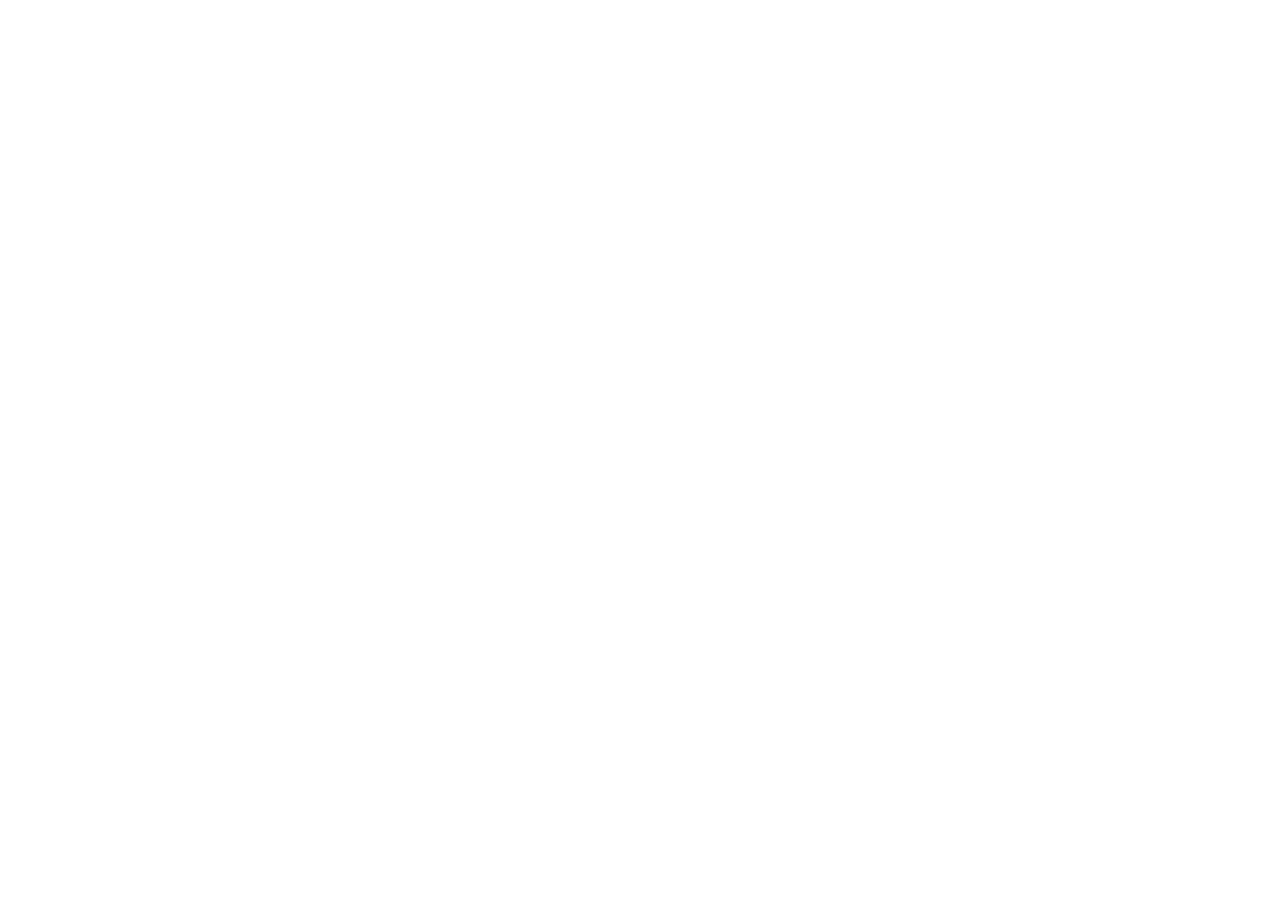
==== index.html @ 9f410d65 "Index.html" ====
<!DOCTYPE html>
<html lang="en">
  <head>
    <meta charset="UTF-8" />
    <meta http-equiv="X-UA-Compatible" content="IE=edge" />
    <meta name="viewport" content="width=device-width, initial-scale=1.0" />
    <title>WebStudio</title>
  </head>
  <body></body>
</html>
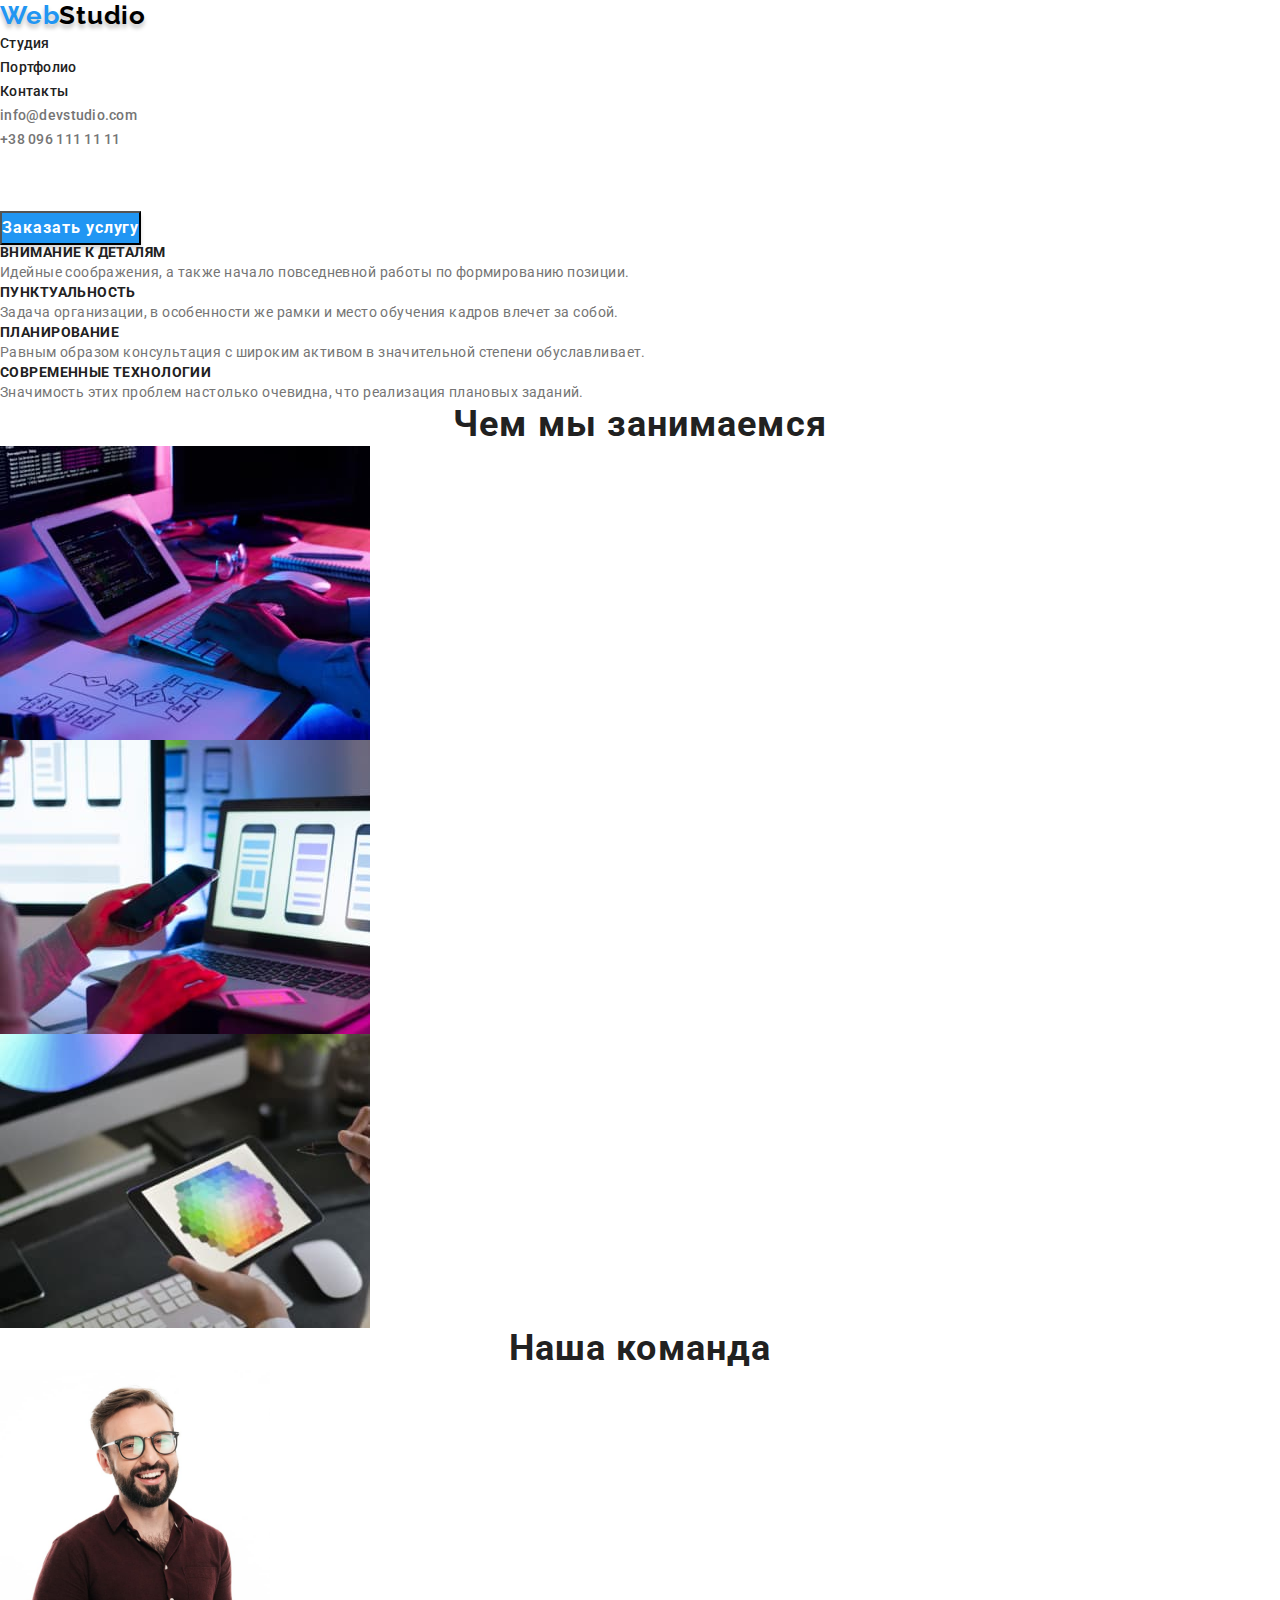
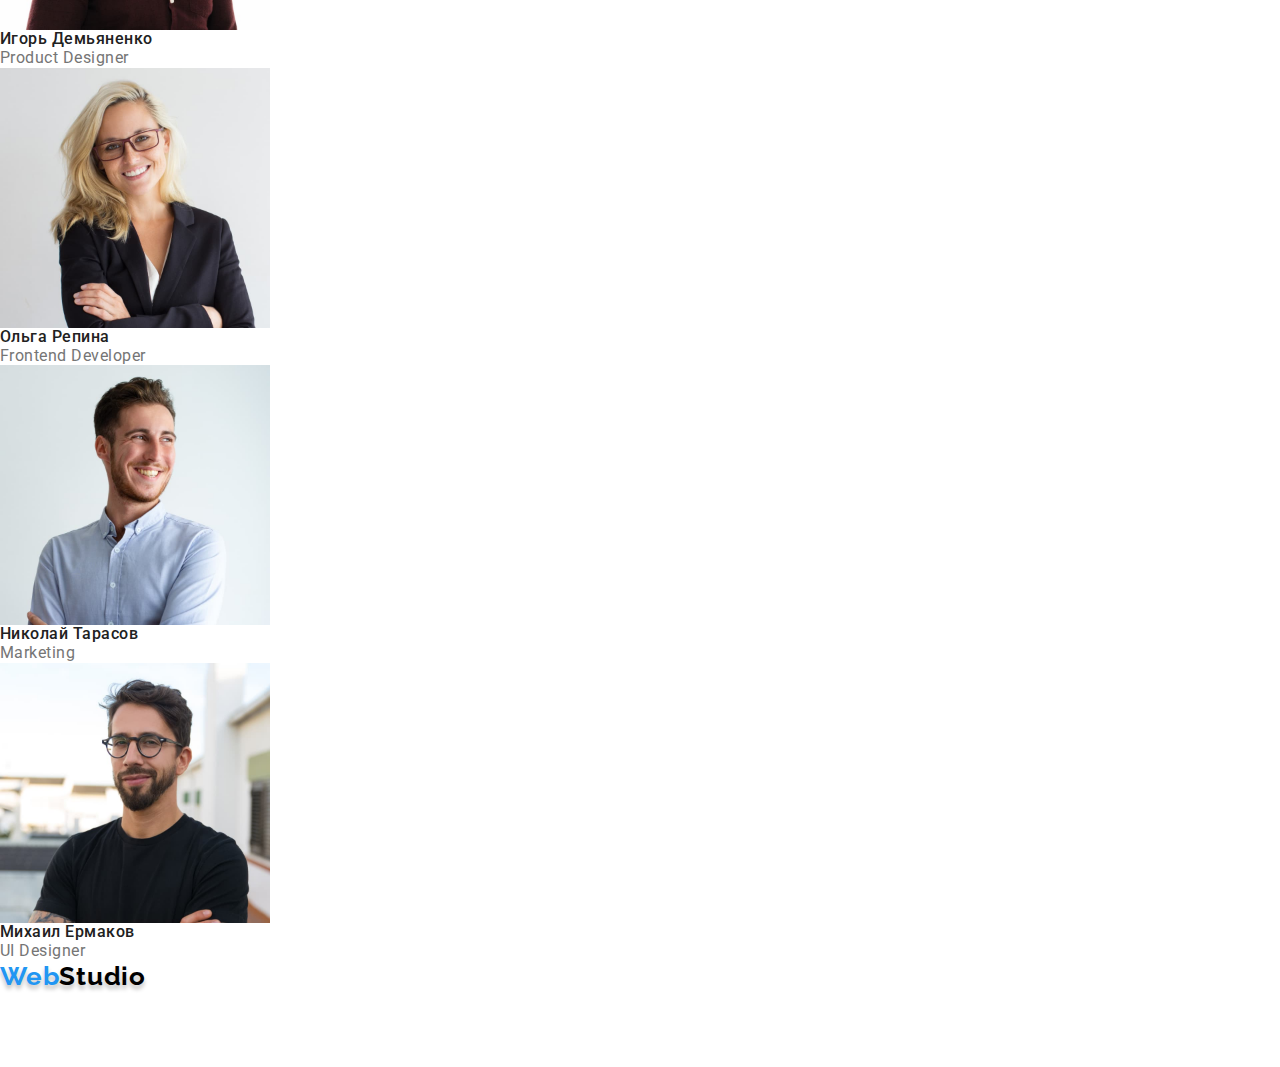
==== commit 85ae738f: "Створення portfolio" ====
--- a/index.html
+++ b/index.html
@@ -1,10 +1,206 @@
 <!DOCTYPE html>
-<html lang="en">
-  <head>
-    <meta charset="UTF-8" />
-    <meta http-equiv="X-UA-Compatible" content="IE=edge" />
-    <meta name="viewport" content="width=device-width, initial-scale=1.0" />
-    <title>WebStudio</title>
-  </head>
-  <body></body>
+<html lang="ru">
+    <head>
+        <meta charset="UTF-8" />
+        <meta http-equiv="X-UA-Compatible" content="IE=edge" />
+        <meta name="viewport" content="width=device-width, initial-scale=1.0" />
+        <title>WebStudio</title>
+        <link rel="preconnect" href="https://fonts.googleapis.com" />
+        <link rel="preconnect" href="https://fonts.gstatic.com" crossorigin />
+        <link
+            href="https://fonts.googleapis.com/css2?family=Raleway:wght@700&family=Roboto:wght@400;500;700;900&display=swap"
+            rel="stylesheet"
+        />
+        <link rel="stylesheet" href="./css/reset.css" />
+        <link rel="stylesheet" href="./css/styles.css" />
+    </head>
+    <body>
+        <!--  Header content-->
+        <header class="page-header">
+            <nav class="navigation">
+                <a class="logo" href="./index.html"
+                    >Web<span class="logo-studio">Studio</span></a
+                >
+                <ul class="menu">
+                    <li class="menu-item">
+                        <a class="menu-link" href="">Студия</a>
+                    </li>
+                    <li class="menu-item">
+                        <a class="menu-link" href="./portfolio.html"
+                            >Портфолио</a
+                        >
+                    </li>
+                    <li class="menu-item">
+                        <a class="menu-link" href="">Контакты</a>
+                    </li>
+                </ul>
+            </nav>
+            <ul class="contacts">
+                <li class="contacts-item">
+                    <a class="contacts-link" href="mailto:info@devstudio.com"
+                        >info@devstudio.com</a
+                    >
+                </li>
+                <li class="contacts-item">
+                    <a class="contacts-link" href="tel:+380961111111"
+                        >+38 096 111 11 11</a
+                    >
+                </li>
+            </ul>
+        </header>
+        <!-- Main content-->
+        <main>
+            <!-- Hero content -->
+            <section class="hero">
+                <h1 class="hero-title">
+                    Эффективные решения для вашего бизнеса
+                </h1>
+                <button class="hero-button btn" type="button">
+                    Заказать услугу
+                </button>
+            </section>
+            <!-- Feature content  -->
+            <section class="section">
+                <h2 class="visually-hidden">Особенности</h2>
+                <ul class="feature-list">
+                    <li class="feature-item">
+                        <h3 class="feauture-title">Внимание к деталям</h3>
+                        <p class="feature-text">
+                            Идейные соображения, а также начало повседневной
+                            работы по формированию позиции.
+                        </p>
+                    </li>
+                    <li class="feature-item">
+                        <h3 class="feauture-title">Пунктуальность</h3>
+                        <p class="feature-text">
+                            Задача организации, в особенности же рамки и место
+                            обучения кадров влечет за собой.
+                        </p>
+                    </li>
+                    <li class="feature-item">
+                        <h3 class="feauture-title">Планирование</h3>
+                        <p class="feature-text">
+                            Равным образом консультация с широким активом в
+                            значительной степени обуславливает.
+                        </p>
+                    </li>
+                    <li class="feature-item">
+                        <h3 class="feauture-title">Современные технологии</h3>
+                        <p class="feature-text">
+                            Значимость этих проблем настолько очевидна, что
+                            реализация плановых заданий.
+                        </p>
+                    </li>
+                </ul>
+            </section>
+            <!-- Work content  -->
+            <section class="section">
+                <h2 class="title">Чем мы занимаемся</h2>
+                <ul class="work-list">
+                    <li class="work-item">
+                        <img
+                            class="work-images"
+                            src="./images/box1.jpg"
+                            alt="Прграмуванння"
+                            width="370"
+                            height="294"
+                        />
+                    </li>
+                    <li class="work-item">
+                        <img
+                            class="work-images"
+                            src="./images/box2.jpg"
+                            alt="Смартфон"
+                            width="370"
+                            height="294"
+                        />
+                    </li>
+                    <li class="work-item">
+                        <img
+                            class="work-images"
+                            src="./images/box3.jpg"
+                            alt="Планшет"
+                            width="370"
+                            height="294"
+                        />
+                    </li>
+                </ul>
+            </section>
+            <!-- Team content -->
+            <section class="section">
+                <h2 class="title">Наша команда</h2>
+                <ul class="cards">
+                    <li class="card-item">
+                        <img
+                            class="card-images"
+                            src="./images/teamcard1.jpg"
+                            alt="Продуктовий дизайнер"
+                            width="270"
+                            height="260"
+                        />
+                        <h3 class="card-title">Игорь Демьяненко</h3>
+                        <p class="card-post" lang="en">Product Designer</p>
+                    </li>
+                    <li class="card-item">
+                        <img
+                            class="card-images"
+                            src="./images/teamcard2.jpg"
+                            alt="Фронтенд разработчик"
+                            width="270"
+                            height="260"
+                        />
+                        <h3 class="card-title">Ольга Репина</h3>
+                        <p class="card-post" lang="en">Frontend Developer</p>
+                    </li>
+                    <li class="card-item">
+                        <img
+                            class="card-images"
+                            src="./images/teamcard3.jpg"
+                            alt="Маркетолог"
+                            width="270"
+                            height="260"
+                        />
+                        <h3 class="card-title">Николай Тарасов</h3>
+                        <p class="card-post" lang="en">Marketing</p>
+                    </li>
+                    <li class="card-item">
+                        <img
+                            class="card-images"
+                            src="./images/teamcard4.jpg"
+                            alt="Дизайнер"
+                            width="270"
+                            height="260"
+                        />
+                        <h3 class="card-title">Михаил Ермаков</h3>
+                        <p class="card-post" lang="en">UI Designer</p>
+                    </li>
+                </ul>
+            </section>
+        </main>
+        <!-- Footer content -->
+        <footer>
+            <a class="logo" href="./index.html"
+                >Web<span class="logo-studio">Studio</span></a
+            >
+            <address>
+                <ul class="contact-list">
+                    <li class="contact-item">
+                        <a class="contact-address" href=""
+                            >г. Киев, пр-т Леси Украинки, 26</a
+                        >
+                    </li>
+                    <li class="contact-item">
+                        <a class="contact-link" href="mailto:info@devstudio.com"
+                            >info@devstudio.com</a
+                        >
+                    </li>
+                    <li class="contact-item">
+                        <a class="contact-link" href="tel:+380961111111"
+                            >+38 096 111 11 11</a
+                        >
+                    </li>
+                </ul>
+            </address>
+        </footer>
+    </body>
 </html>
--- a/css/styles.css
+++ b/css/styles.css
@@ -0,0 +1,192 @@
+:root {
+    --primary-font: 'Roboto', sans-serif;
+    --secondary-font: 'Raleway', sans-serif;
+    --primary-text-color: #212121;
+    --secondary-text-color: #757575;
+    --accent-color: #2196f3;
+}
+
+.visually-hidden {
+    position: absolute;
+    width: 1px;
+    height: 1px;
+    padding: 0;
+    margin: -1px;
+    overflow: hidden;
+    clip: rect(0, 0, 0, 0);
+    white-space: nowrap;
+    border: 0;
+}
+
+body {
+    font-family: var(--primary-font);
+    /* font-style: normal; */
+}
+
+.btn {
+    font-size: 16px;
+}
+
+.btn:hover,
+.btn:focus {
+    cursor: pointer;
+}
+
+/* <!--  Header content--> */
+.logo {
+    font-family: var(--secondary-font);
+    font-weight: 700;
+    font-size: 26px;
+    line-height: 1.19;
+    letter-spacing: 0.03em;
+    color: var(--accent-color);
+    text-shadow: 0px 4px 4px rgba(0, 0, 0, 0.25);
+}
+
+.logo-studio {
+    color: #000000;
+}
+
+.menu {
+}
+
+.menu-link {
+    font-weight: 500;
+    font-size: 14px;
+    line-height: 1.14;
+    letter-spacing: 0.02em;
+    color: var(--primary-text-color);
+}
+
+.menu-link:hover,
+.menu-link:focus {
+    color: var(--accent-color);
+}
+
+.contacts-link {
+    font-weight: 500;
+    font-size: 14px;
+    line-height: 1.14;
+    letter-spacing: 0.02em;
+    color: var(--secondary-text-color);
+}
+
+.contacts-link:focus,
+.contacts-link:hover {
+    color: var(--accent-color);
+}
+
+/* <!-- Main content--> */
+
+/* <!-- Hero content --> */
+
+.hero-title {
+    font-weight: 900;
+    font-size: 44px;
+    line-height: 1.36;
+    text-align: center;
+    letter-spacing: 0.06em;
+    text-transform: uppercase;
+    color: #ffffff;
+}
+
+.hero-button {
+    background: var(--accent-color);
+    box-shadow: 0px 4px 4px rgba(0, 0, 0, 0.15);
+    font-weight: 700;
+    line-height: 1.88;
+    letter-spacing: 0.06em;
+    color: #ffffff;
+}
+
+.hero-button:hover,
+.hero-button:focus {
+    background: #188ce8;
+    box-shadow: 0px 4px 4px rgba(0, 0, 0, 0.15);
+}
+
+/* <!-- Feature content  --> */
+
+.feauture-title {
+    font-weight: 700;
+    font-size: 14px;
+    line-height: 1.14;
+    letter-spacing: 0.03em;
+    text-transform: uppercase;
+    color: var(--primary-text-color);
+}
+
+.feature-text {
+    font-weight: 400;
+    font-size: 14px;
+    line-height: 1.71;
+    letter-spacing: 0.03em;
+    color: var(--secondary-text-color);
+}
+/* <!-- Work content  --> */
+
+.title {
+    font-weight: 700;
+    font-size: 36px;
+    line-height: 1.16;
+    text-align: center;
+    letter-spacing: 0.03em;
+    color: var(--primary-text-color);
+}
+
+/* <!-- Team content --> */
+
+.card-title {
+    font-weight: 500;
+    font-size: 16px;
+    line-height: 1.18;
+    /* text-align: center; */
+    letter-spacing: 0.03em;
+    color: var(--primary-text-color);
+}
+
+.card-post {
+    font-weight: 400;
+    font-size: 16px;
+    line-height: 1.18;
+    /* text-align: center; */
+    letter-spacing: 0.03em;
+    color: var(--secondary-text-color);
+}
+
+/* <!-- Footer content --> */
+
+.contact-address {
+    font-weight: 400;
+    font-size: 14px;
+    line-height: 1.71;
+    letter-spacing: 0.03em;
+    color: #ffffff;
+}
+
+.contact-link {
+    font-weight: 400;
+    font-size: 14px;
+    line-height: 1.71;
+    letter-spacing: 0.03em;
+    color: rgba(255, 255, 255, 0.6);
+}
+
+/* <!-- Portfolio content --> */
+
+.portfolio-button {
+    background: #f5f4fa;
+    font-weight: 500;
+    line-height: 1.62;
+    /* text-align: center; */
+    letter-spacing: 0.03em;
+    color: var(--primary-text-color);
+}
+
+.portfolio-button:hover,
+.portfolio-button:focus {
+    background: var(--accent-color);
+    box-shadow: 0px 3px 1px rgba(0, 0, 0, 0.1), 0px 1px 2px rgba(0, 0, 0, 0.08),
+        0px 2px 2px rgba(0, 0, 0, 0.12);
+    color: #ffffff;
+}
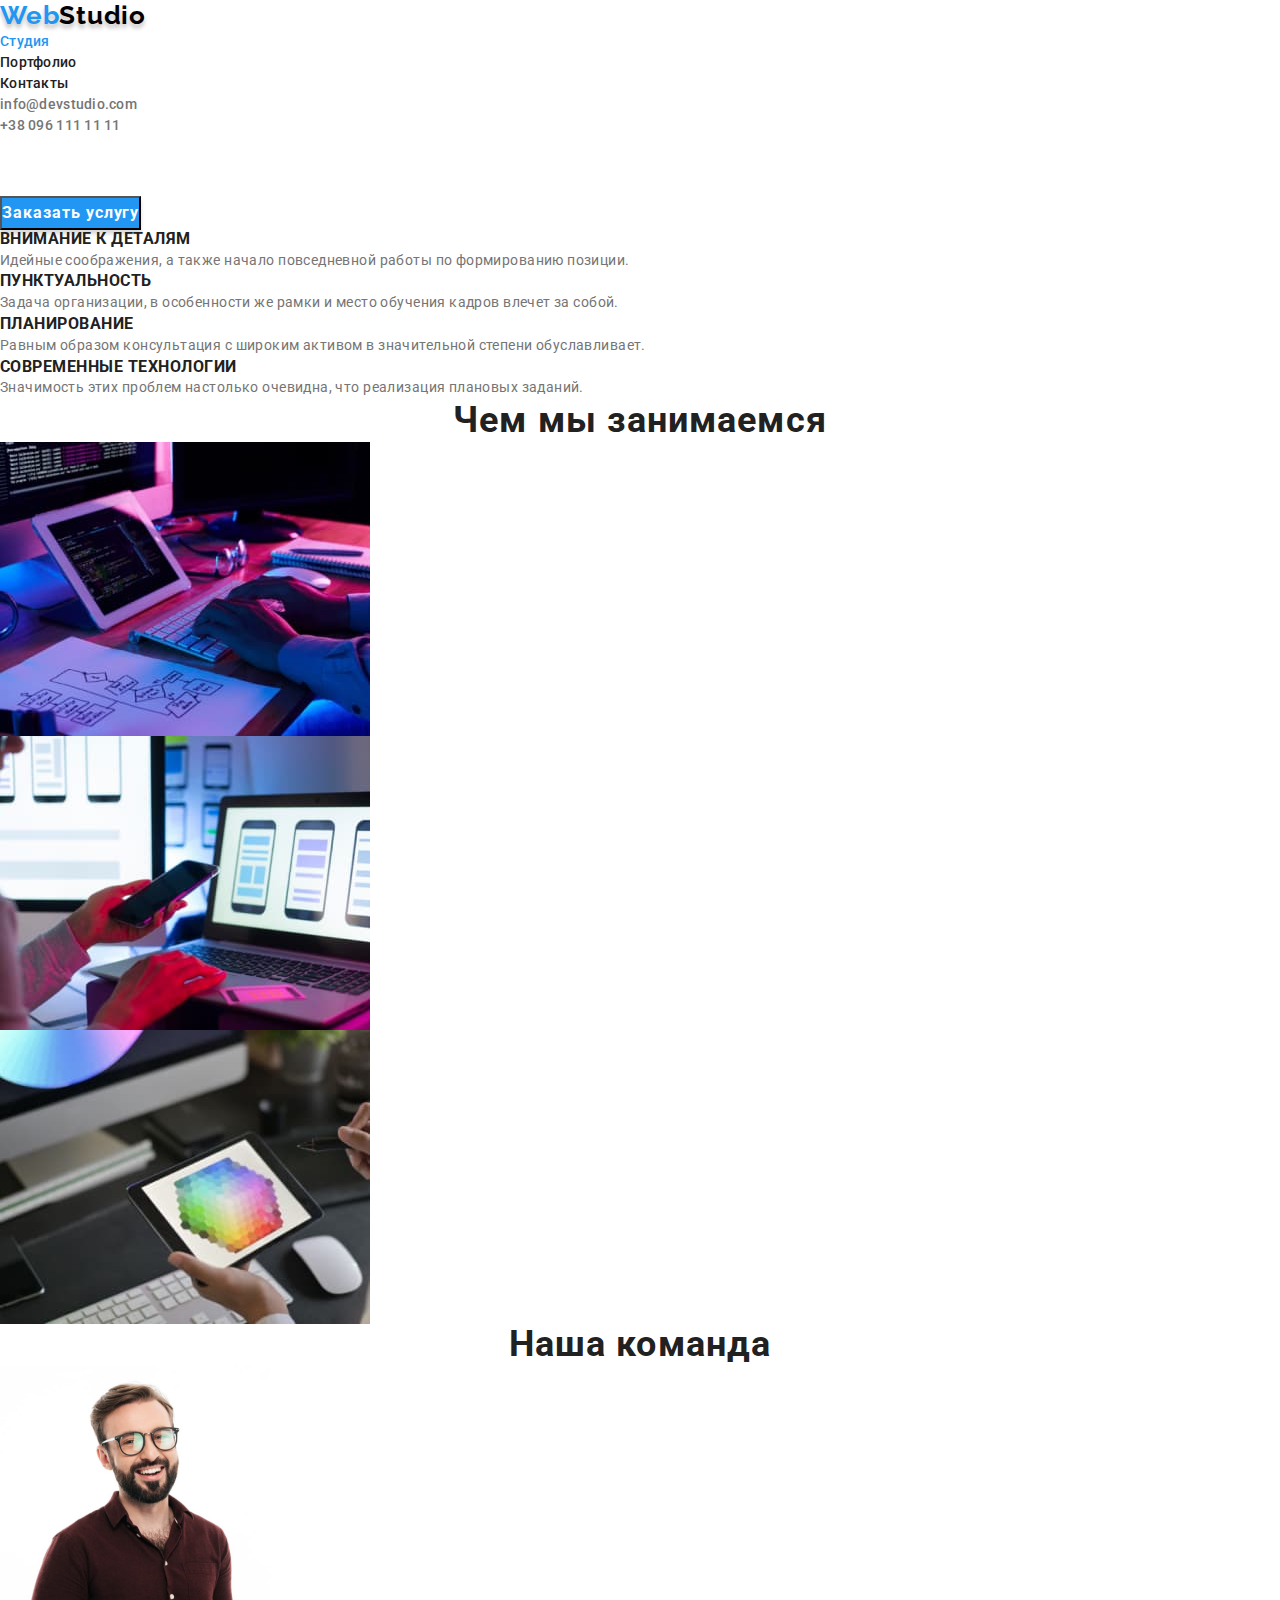
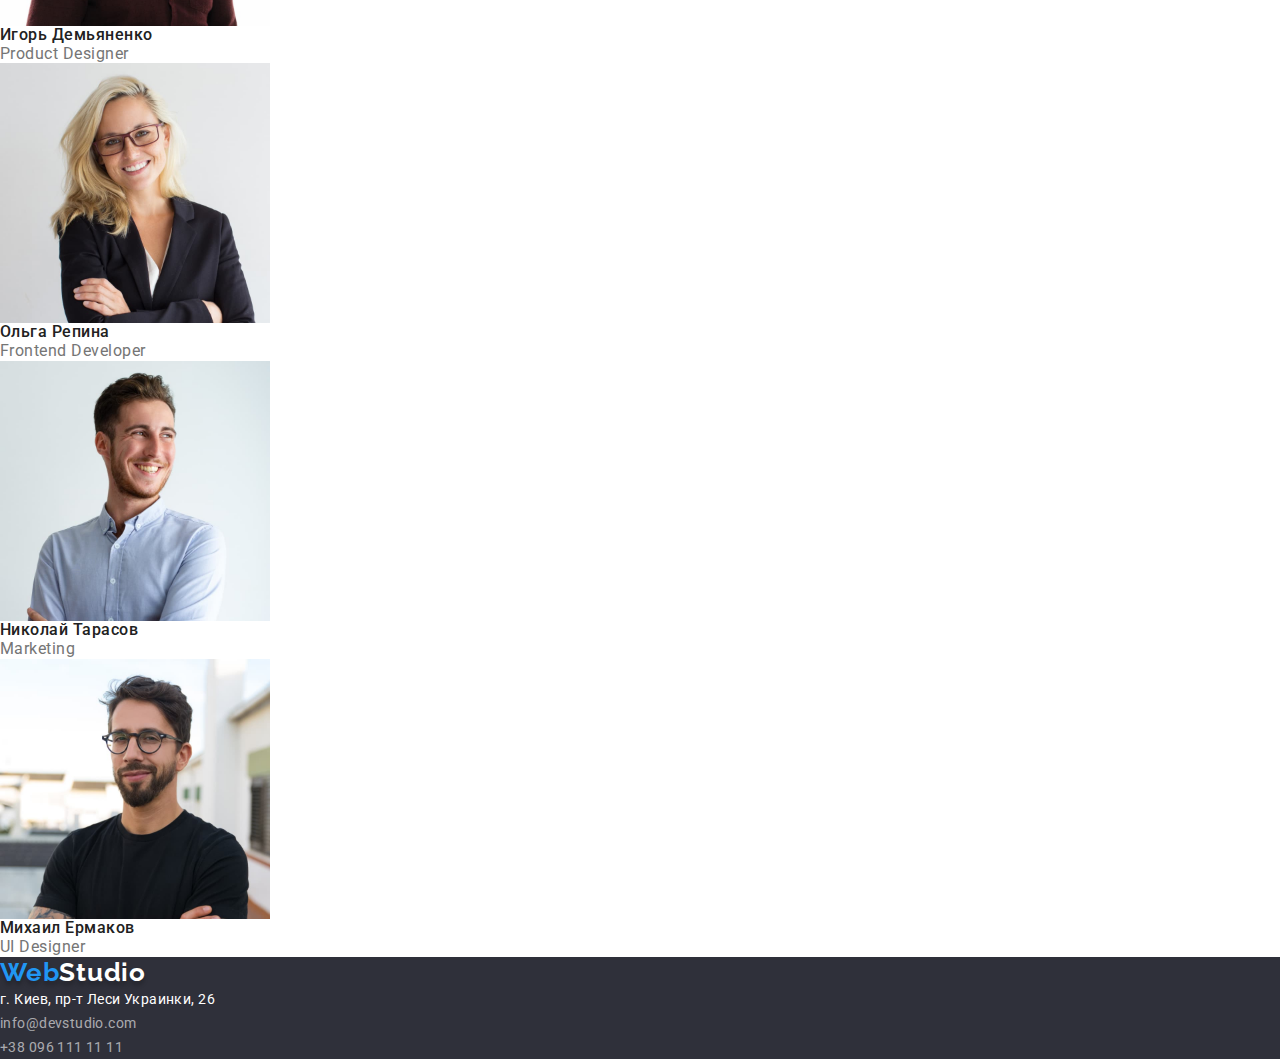
==== commit d0927f25: "Доопрацювання ДЗ" ====
--- a/index.html
+++ b/index.html
@@ -23,7 +23,9 @@
                 >
                 <ul class="menu">
                     <li class="menu-item">
-                        <a class="menu-link" href="">Студия</a>
+                        <a class="menu-link current" href="./index.html"
+                            >Студия</a
+                        >
                     </li>
                     <li class="menu-item">
                         <a class="menu-link" href="./portfolio.html"
@@ -55,7 +57,7 @@
                 <h1 class="hero-title">
                     Эффективные решения для вашего бизнеса
                 </h1>
-                <button class="hero-button btn" type="button">
+                <button class="hero-button" type="button">
                     Заказать услугу
                 </button>
             </section>
@@ -180,7 +182,7 @@
         <!-- Footer content -->
         <footer>
             <a class="logo" href="./index.html"
-                >Web<span class="logo-studio">Studio</span></a
+                >Web<span class="logo-studio-footer">Studio</span></a
             >
             <address>
                 <ul class="contact-list">
--- a/css/styles.css
+++ b/css/styles.css
@@ -3,7 +3,9 @@
     --secondary-font: 'Raleway', sans-serif;
     --primary-text-color: #212121;
     --secondary-text-color: #757575;
+    --auxiliary-color: #ffffff;
     --accent-color: #2196f3;
+    --background-color: #f5f4fa;
 }
 
 .visually-hidden {
@@ -20,16 +22,12 @@
 
 body {
     font-family: var(--primary-font);
-    /* font-style: normal; */
-}
-
-.btn {
-    font-size: 16px;
-}
-
-.btn:hover,
-.btn:focus {
+    font-size: 14px;
+}
+
+button {
     cursor: pointer;
+    font-size: 16px;
 }
 
 /* <!--  Header content--> */
@@ -47,12 +45,8 @@
     color: #000000;
 }
 
-.menu {
-}
-
 .menu-link {
     font-weight: 500;
-    font-size: 14px;
     line-height: 1.14;
     letter-spacing: 0.02em;
     color: var(--primary-text-color);
@@ -65,7 +59,6 @@
 
 .contacts-link {
     font-weight: 500;
-    font-size: 14px;
     line-height: 1.14;
     letter-spacing: 0.02em;
     color: var(--secondary-text-color);
@@ -73,6 +66,10 @@
 
 .contacts-link:focus,
 .contacts-link:hover {
+    color: var(--accent-color);
+}
+
+.current {
     color: var(--accent-color);
 }
 
@@ -87,7 +84,7 @@
     text-align: center;
     letter-spacing: 0.06em;
     text-transform: uppercase;
-    color: #ffffff;
+    color: var(--auxiliary-color);
 }
 
 .hero-button {
@@ -96,7 +93,7 @@
     font-weight: 700;
     line-height: 1.88;
     letter-spacing: 0.06em;
-    color: #ffffff;
+    color: var(--auxiliary-color);
 }
 
 .hero-button:hover,
@@ -109,7 +106,6 @@
 
 .feauture-title {
     font-weight: 700;
-    font-size: 14px;
     line-height: 1.14;
     letter-spacing: 0.03em;
     text-transform: uppercase;
@@ -117,8 +113,6 @@
 }
 
 .feature-text {
-    font-weight: 400;
-    font-size: 14px;
     line-height: 1.71;
     letter-spacing: 0.03em;
     color: var(--secondary-text-color);
@@ -146,7 +140,6 @@
 }
 
 .card-post {
-    font-weight: 400;
     font-size: 16px;
     line-height: 1.18;
     /* text-align: center; */
@@ -156,17 +149,26 @@
 
 /* <!-- Footer content --> */
 
+footer {
+    background: #2f303a;
+}
+
+.logo-studio-footer {
+    color: var(--auxiliary-color);
+}
+
+address {
+    font-style: normal;
+}
+
 .contact-address {
-    font-weight: 400;
-    font-size: 14px;
     line-height: 1.71;
     letter-spacing: 0.03em;
-    color: #ffffff;
+    color: var(--auxiliary-color);
 }
 
 .contact-link {
     font-weight: 400;
-    font-size: 14px;
     line-height: 1.71;
     letter-spacing: 0.03em;
     color: rgba(255, 255, 255, 0.6);
@@ -175,18 +177,34 @@
 /* <!-- Portfolio content --> */
 
 .portfolio-button {
-    background: #f5f4fa;
+    background: var(--background-color);
     font-weight: 500;
     line-height: 1.62;
-    /* text-align: center; */
     letter-spacing: 0.03em;
     color: var(--primary-text-color);
 }
 
 .portfolio-button:hover,
-.portfolio-button:focus {
+.portfolio-button:focus,
+.active {
     background: var(--accent-color);
     box-shadow: 0px 3px 1px rgba(0, 0, 0, 0.1), 0px 1px 2px rgba(0, 0, 0, 0.08),
         0px 2px 2px rgba(0, 0, 0, 0.12);
-    color: #ffffff;
-}
+    color: var(--auxiliary-color);
+}
+
+.portfolio-title {
+    font-weight: 700;
+    font-size: 18px;
+    line-height: 2;
+    letter-spacing: 0.06em;
+    color: var(--primary-text-color);
+}
+
+.portfolio-text {
+    font-weight: 400;
+    font-size: 16px;
+    line-height: 1.88;
+    letter-spacing: 0.03em;
+    color: var(--secondary-text-color);
+}
